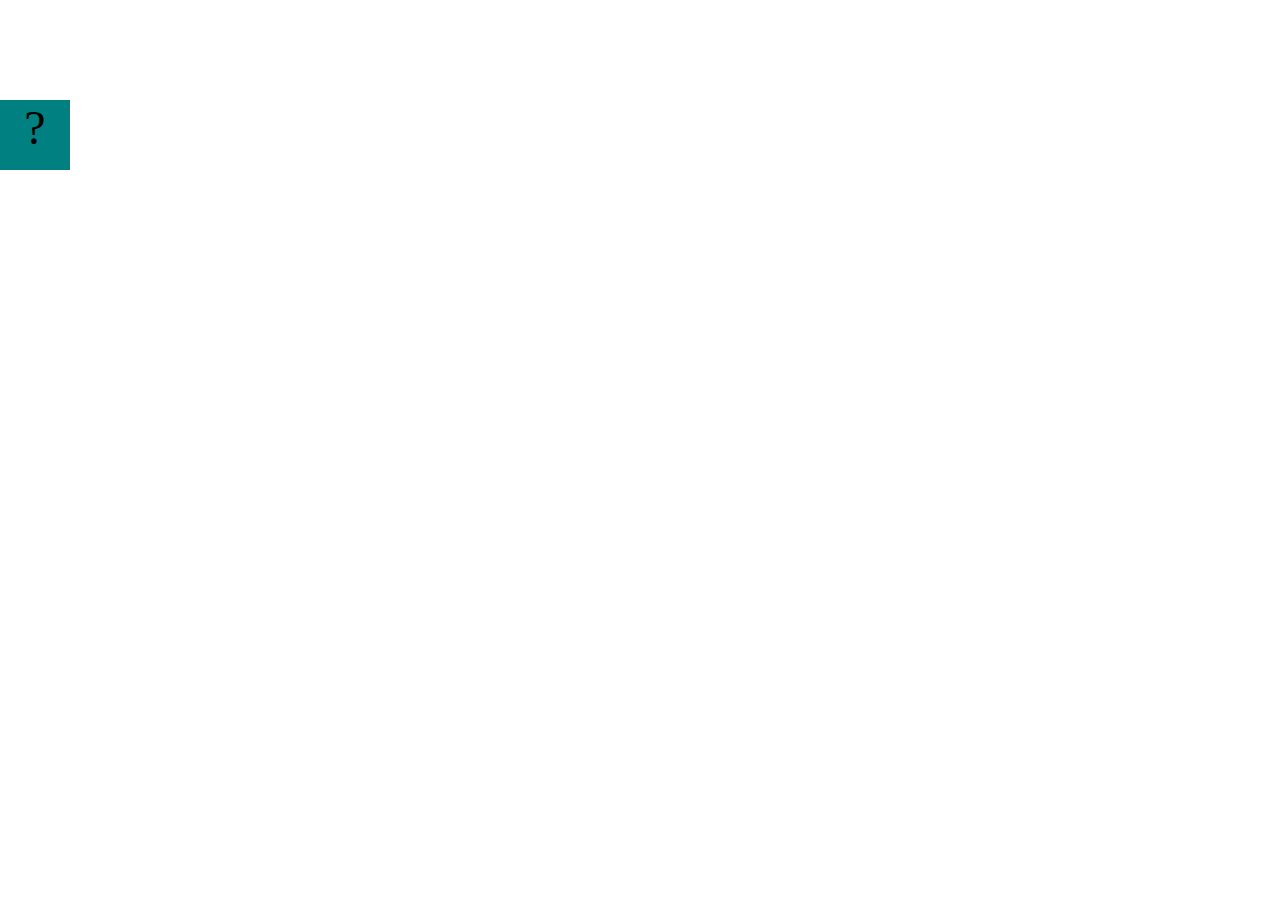
==== projects/bouncing-box/index.html @ e09c43cf "Initial commit" ====
<!DOCTYPE html>
<html>

<head>
	<meta charset="utf-8">
	<title>Bouncing Box</title>
	<script src="jquery.min.js"></script>
	<style>
		.box {
			width: 70px;
			height: 70px;
			background-color: teal;
			font-size: 300%;
			text-align: center;
			user-select: none;
			display: block;
			position: absolute;
			top: 100px;
			/* Change me! */
			left: 0px;
		}

		.board {
			height: 100vh;
		}
	</style>
	<!-- 	<script src="//cdnjs.cloudflare.com/ajax/libs/jquery/2.1.1/jquery.min.js"></script> -->

</head>

<body class="board">
	<!-- HTML for the box -->
	<div class="box">?</div>

	<script>
		(function () {
			'use strict'
			/* global jQuery */

			//////////////////////////////////////////////////////////////////
			/////////////////// SETUP DO NOT DELETE //////////////////////////
			//////////////////////////////////////////////////////////////////

			var box = jQuery('.box');	// reference to the HTML .box element
			var board = jQuery('.board');	// reference to the HTML .board element
			var boardWidth = board.width();	// the maximum X-Coordinate of the screen

			// Every 50 milliseconds, call the update Function (see below)
			setInterval(update, 50);

			// Every time the box is clicked, call the handleBoxClick Function (see below)
			box.on('click', handleBoxClick);

			// moves the Box to a new position on the screen along the X-Axis
			function moveBoxTo(newPositionX) {
				box.css("left", newPositionX);
			}

			// changes the text displayed on the Box
			function changeBoxText(newText) {
				box.text(newText);
			}

			//////////////////////////////////////////////////////////////////
			/////////////////// YOUR CODE BELOW HERE /////////////////////////
			//////////////////////////////////////////////////////////////////

			// TODO 2 - Variable declarations 



			/* 
			This Function will be called 20 times/second. Each time it is called,
			it should move the Box to a new location. If the box drifts off the screen
			turn it around! 
			*/
			function update() {


			};

			/* 
			This Function will be called each time the box is clicked. Each time it is called,
			it should increase the points total, increase the speed, and move the box to
			the left side of the screen.
			*/
			function handleBoxClick() {


			};





		})();
	</script>
</body>

</html>
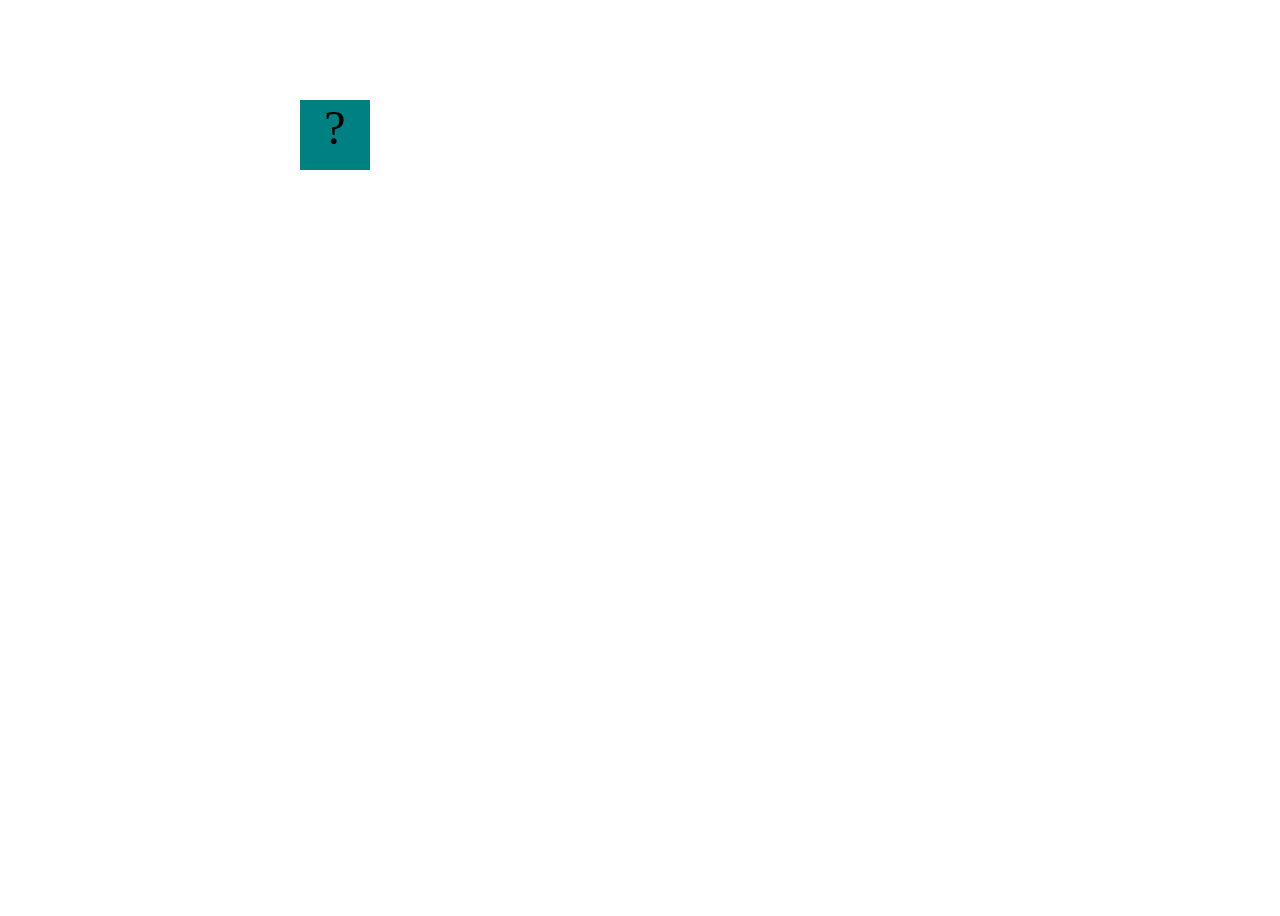
==== commit d13a5f09: "Start" ====
--- a/projects/bouncing-box/index.html
+++ b/projects/bouncing-box/index.html
@@ -17,7 +17,7 @@
 			position: absolute;
 			top: 100px;
 			/* Change me! */
-			left: 0px;
+			left: 300px;
 		}
 
 		.board {
@@ -75,6 +75,7 @@
 			turn it around! 
 			*/
 			function update() {
+				moveBoxTo(300);
 
 
 			};
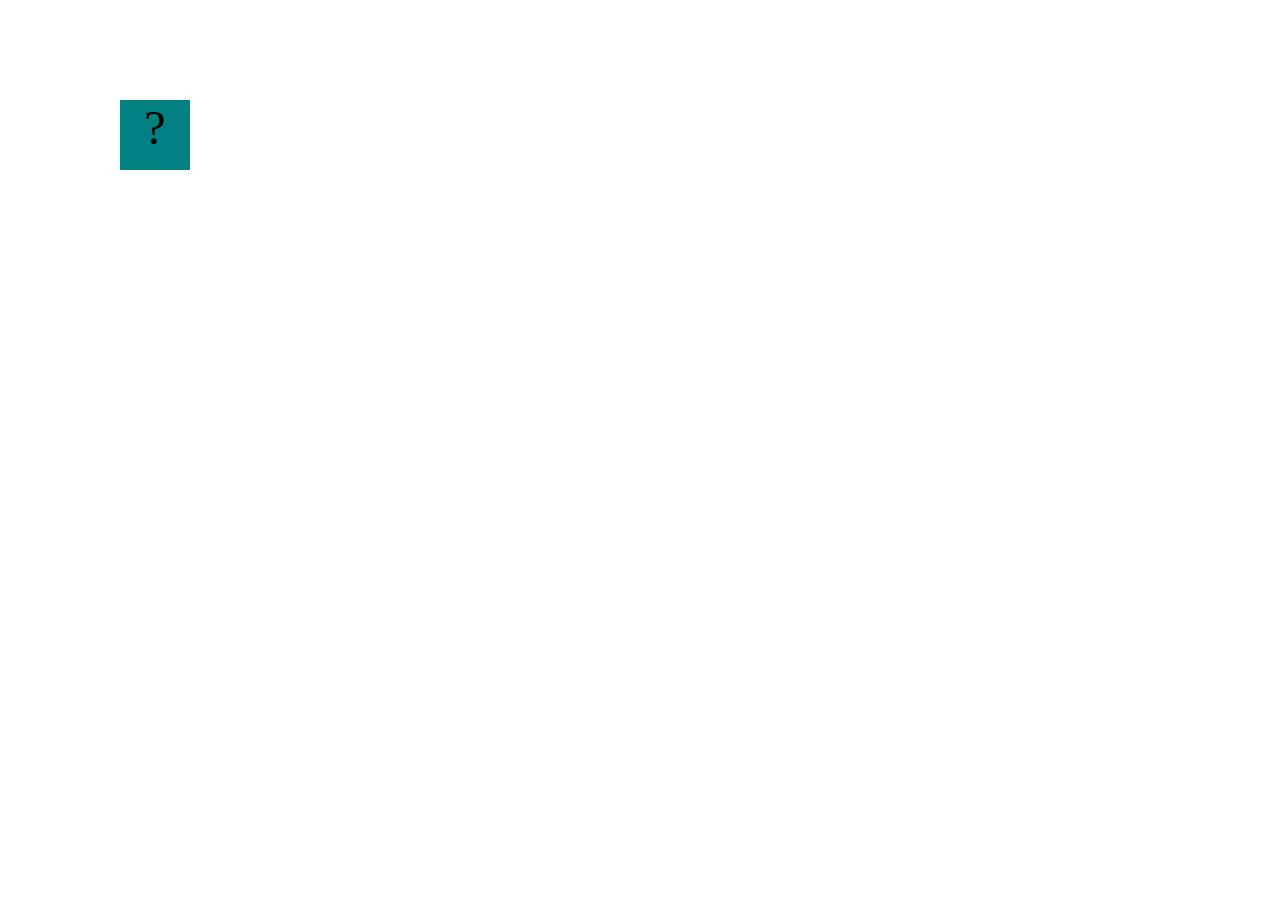
==== commit 886efd6a: "TODO 6" ====
--- a/projects/bouncing-box/index.html
+++ b/projects/bouncing-box/index.html
@@ -66,7 +66,9 @@
 			//////////////////////////////////////////////////////////////////
 
 			// TODO 2 - Variable declarations 
-
+			var positionX = 0;
+			var points = 0;
+			var speed = 10;
 
 
 			/* 
@@ -76,6 +78,11 @@
 			*/
 			function update() {
 				moveBoxTo(300);
+				moveBoxTo(positionX);
+				positionX = positionX + speed;
+				if(positionX > boardWidth){
+					speed *= -1;
+				}
 
 
 			};
@@ -86,7 +93,10 @@
 			the left side of the screen.
 			*/
 			function handleBoxClick() {
-
+				positionX = 0;
+				points++;
+				changeBoxText(points);
+				speed += 3;
 
 			};
 
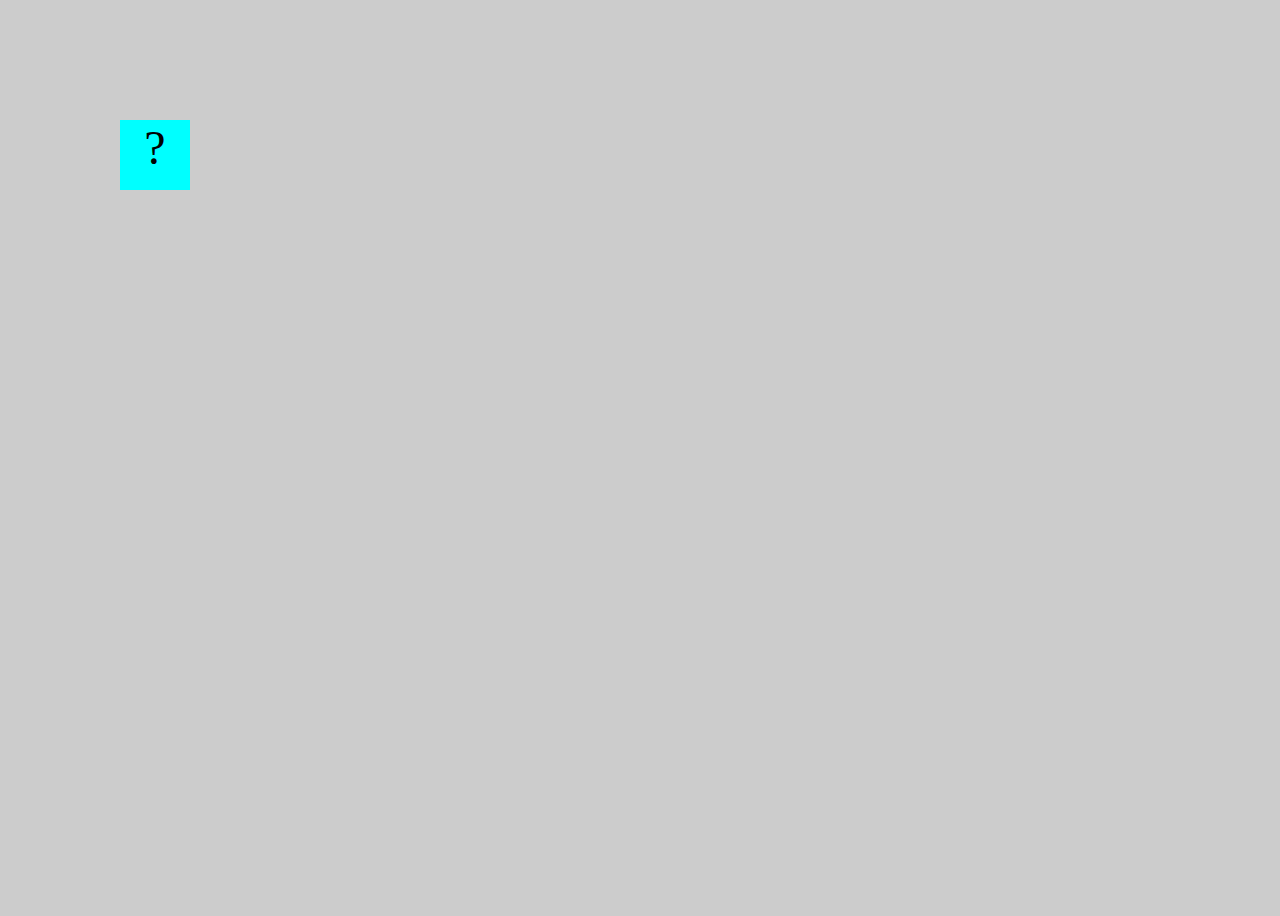
==== commit 757dbaae: "Challenge 2 Done" ====
--- a/projects/bouncing-box/index.html
+++ b/projects/bouncing-box/index.html
@@ -6,10 +6,19 @@
 	<title>Bouncing Box</title>
 	<script src="jquery.min.js"></script>
 	<style>
+		body {
+ 			background-image: url("https://media.formula1.com/image/upload/f_auto,c_limit,w_1440,q_auto/t_16by9Centre/f_auto/q_auto/fom-website/manual/Hall%20of%20Fame%202024/GettyImages-1285771774");
+ 			background-color: #cccccc;
+			 -webkit-background-size: cover;
+            -moz-background-size: cover;
+            -o-background-size: cover;
+            background-size: cover;
+		}
+
 		.box {
 			width: 70px;
 			height: 70px;
-			background-color: teal;
+			background-color: aqua;
 			font-size: 300%;
 			text-align: center;
 			user-select: none;
@@ -52,8 +61,9 @@
 			box.on('click', handleBoxClick);
 
 			// moves the Box to a new position on the screen along the X-Axis
-			function moveBoxTo(newPositionX) {
+			function moveBoxTo(newPositionX, newPositionY) {
 				box.css("left", newPositionX);
+				box.css("top", newPositionY);
 			}
 
 			// changes the text displayed on the Box
@@ -69,6 +79,9 @@
 			var positionX = 0;
 			var points = 0;
 			var speed = 10;
+			var positionY = 0;
+			var speedY = 10;
+			var boardHeight = jQuery(window).height();
 
 
 			/* 
@@ -77,11 +90,21 @@
 			turn it around! 
 			*/
 			function update() {
-				moveBoxTo(300);
-				moveBoxTo(positionX);
+				//Increases positionX by 10
+				moveBoxTo(positionX, positionY);
 				positionX = positionX + speed;
-				if(positionX > boardWidth){
+				if(positionX > boardWidth - 60){
 					speed *= -1;
+				}
+				if(positionX < 0){
+					speed *= -1;
+				}
+				positionY = positionY + speedY;
+				if(positionY > boardHeight - 90){
+					speedY *= -1;
+				}
+				if(positionY < 0){
+					speedY *= -1;
 				}
 
 
@@ -94,9 +117,19 @@
 			*/
 			function handleBoxClick() {
 				positionX = 0;
-				points++;
-				changeBoxText(points);
-				speed += 3;
+				positionY = 0; //reset box to 0
+				points++; //increase points
+				changeBoxText(points); //keep points
+				if(speed > 0){
+					speed += 3;
+				} else if(speed < 0){
+					speed -= 3;
+				}
+				if(speedY > 0){
+					speedY += 3;
+				} else if(speedY < 0){
+					speedY -= 3;
+				}
 
 			};
 
